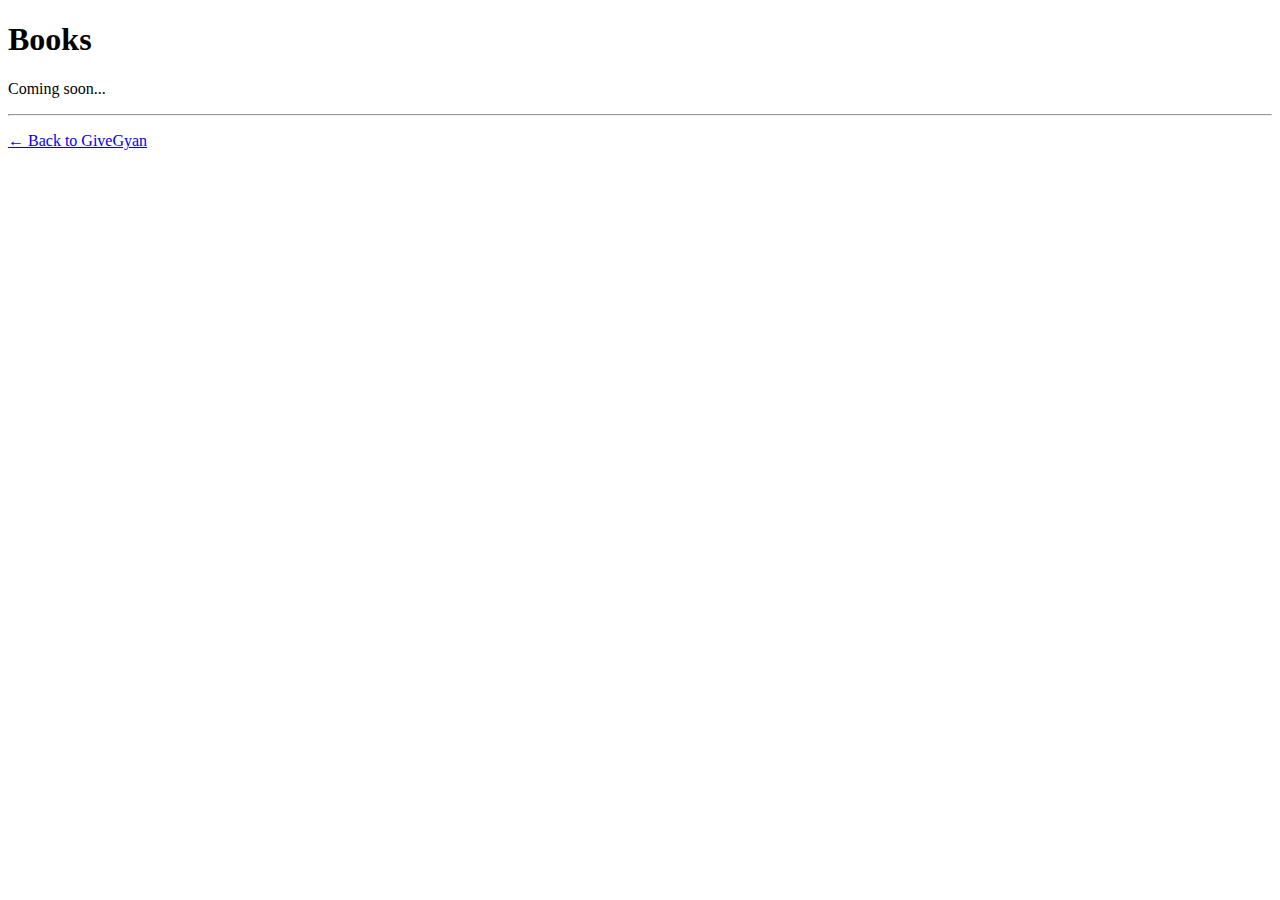
==== books.html @ 376ad7e2 "Add Books topic to Gyan section" ====
<!DOCTYPE html>
<html lang="en">
<head>
    <meta charset="UTF-8">
    <meta name="viewport" content="width=device-width, initial-scale=1.0">
    <title>Books - GiveGyan</title>
</head>
<body>
    <h1>Books</h1>
    <p>Coming soon...</p>
    <hr>
    <p><a href="index.html">← Back to GiveGyan</a></p>
</body>
</html>
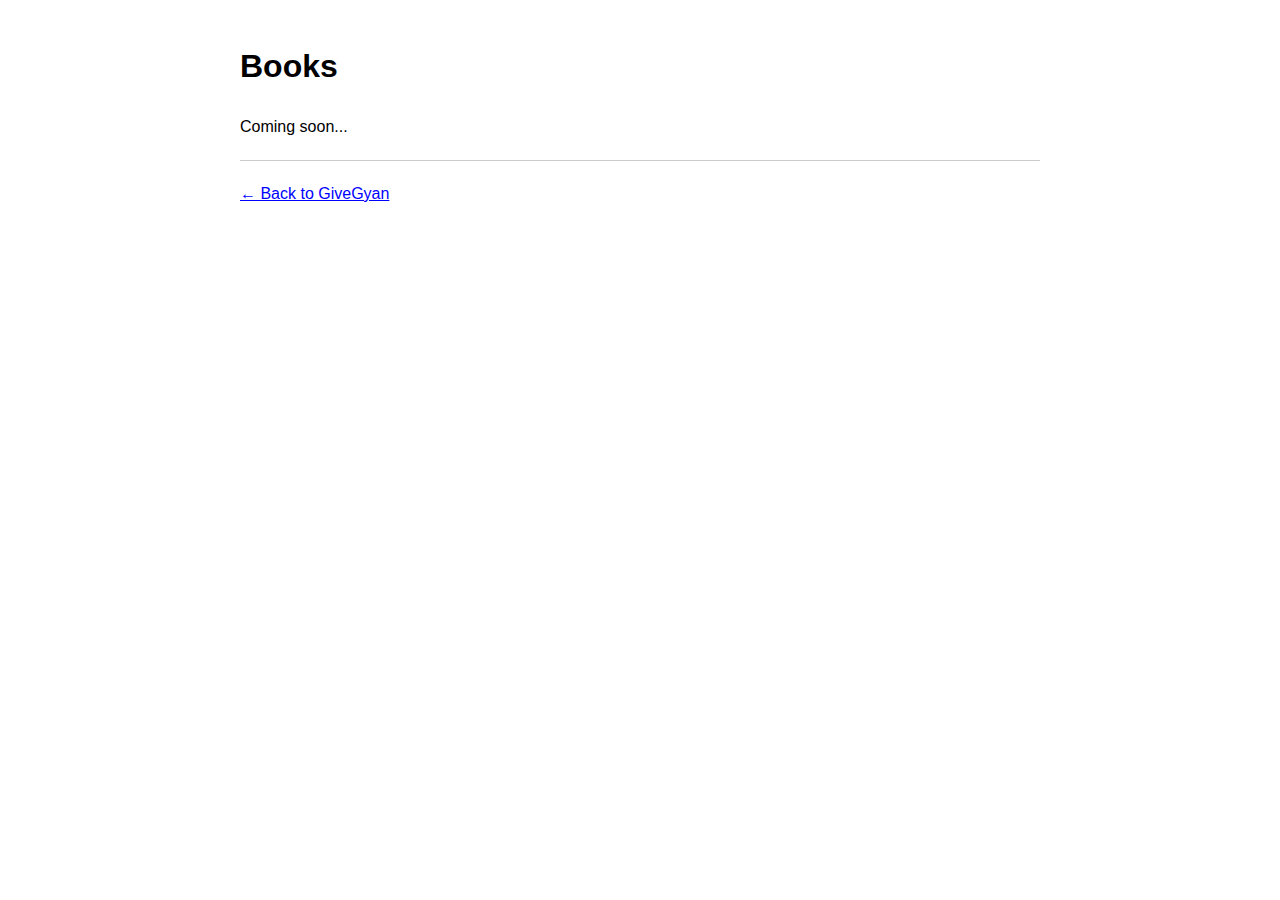
==== commit 4f75c796: "Add simple CSS styling to all HTML files" ====
--- a/books.html
+++ b/books.html
@@ -4,9 +4,26 @@
     <meta charset="UTF-8">
     <meta name="viewport" content="width=device-width, initial-scale=1.0">
     <title>Books - GiveGyan</title>
+    <style>
+        body {
+            font-family: -apple-system, BlinkMacSystemFont, "Segoe UI", Roboto, Helvetica, Arial, sans-serif;
+            line-height: 1.6;
+            max-width: 800px;
+            margin: 0 auto;
+            padding: 20px;
+        }
+        a {
+            color: blue;
+        }
+        hr {
+            border: none;
+            border-top: 1px solid #ccc;
+            margin: 20px 0;
+        }
+    </style>
 </head>
 <body>
-    <h1>Books</h1>
+    <h1><b>Books</b></h1>
     <p>Coming soon...</p>
     <hr>
     <p><a href="index.html">← Back to GiveGyan</a></p>
